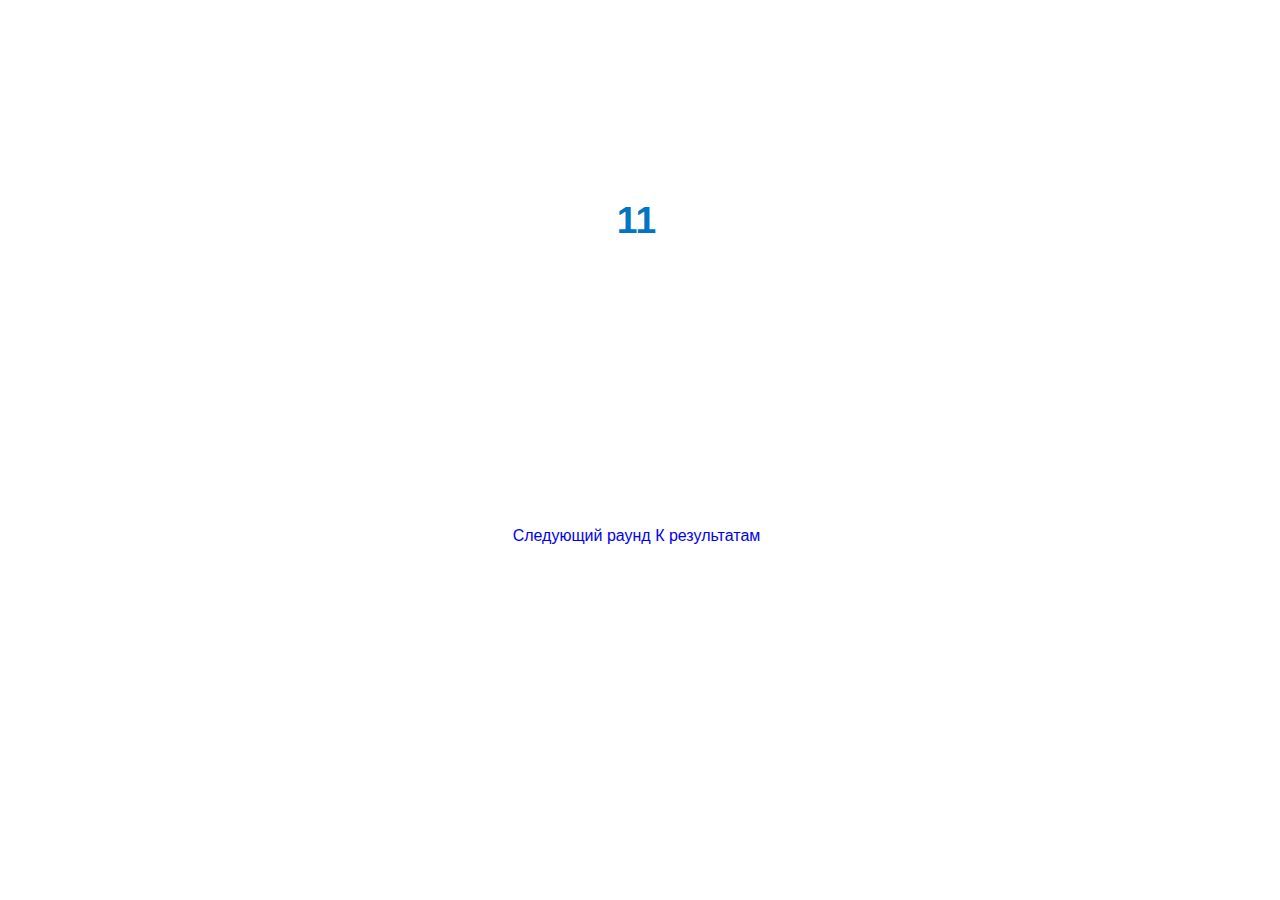
==== count.html @ a2e318bd "counts and results pages added" ====
<html>
<head>
    <meta charset="utf-8">
     <meta name="viewport" content="width=device-width, initial-scale=1.0, maximum-scale=1.0">
    <link rel="stylesheet" type="text/css" href="css/count.css">
    <link rel="stylesheet" type="text/css" href="css/global.css">
    <script src="js/global.js"></script>
    <script src="js/count.js"></script>
</head>
<body>
    <h2 id=wordCount>11</h2>
    <table id="results" class = "words" align=center>
    </table>
    <a href="game.html" id="nextRound">Следующий раунд</a>
    <a href="results.html" id="finals">К результатам</a>
</body>
<script>
//   var store = new Store();
  // alert(JSON.stringify(store.getWordResult()))
  loadResults()
</script>
</html>
---- css/count.css ----
#wordCount{
    font-size: 28pt;
    color: rgb(0,117,196);
    padding-top:15%;
}

.words {
    padding-top: 20%; 
}

.word {
    padding-left: 0px;
    padding-right: 40px;
    font-size: 22pt;
    color: rgb(0,117,196)
}

.check {
    padding-left: 20%;
    font-size: 28pt;
}
---- css/global.css ----
@font-face { 
    font-family: Lobster; 
    src: url("res/Fonts/Lobster-Regular.ttf"); 
}

html{
    margin-left: -7px;
}

* {
    text-align: center;
    font-family: sans-serif;
}

td {
    text-align: left;
}

a {
    text-decoration: none;
}

.Start {
    position: fixed;
    color: rgb(83, 199, 235);
    font-weight: lighter;
    margin: 15px;
    background-color: White;
    top: 75%;
    left: 50%;
    transform: translate(-50%, -50%);
}
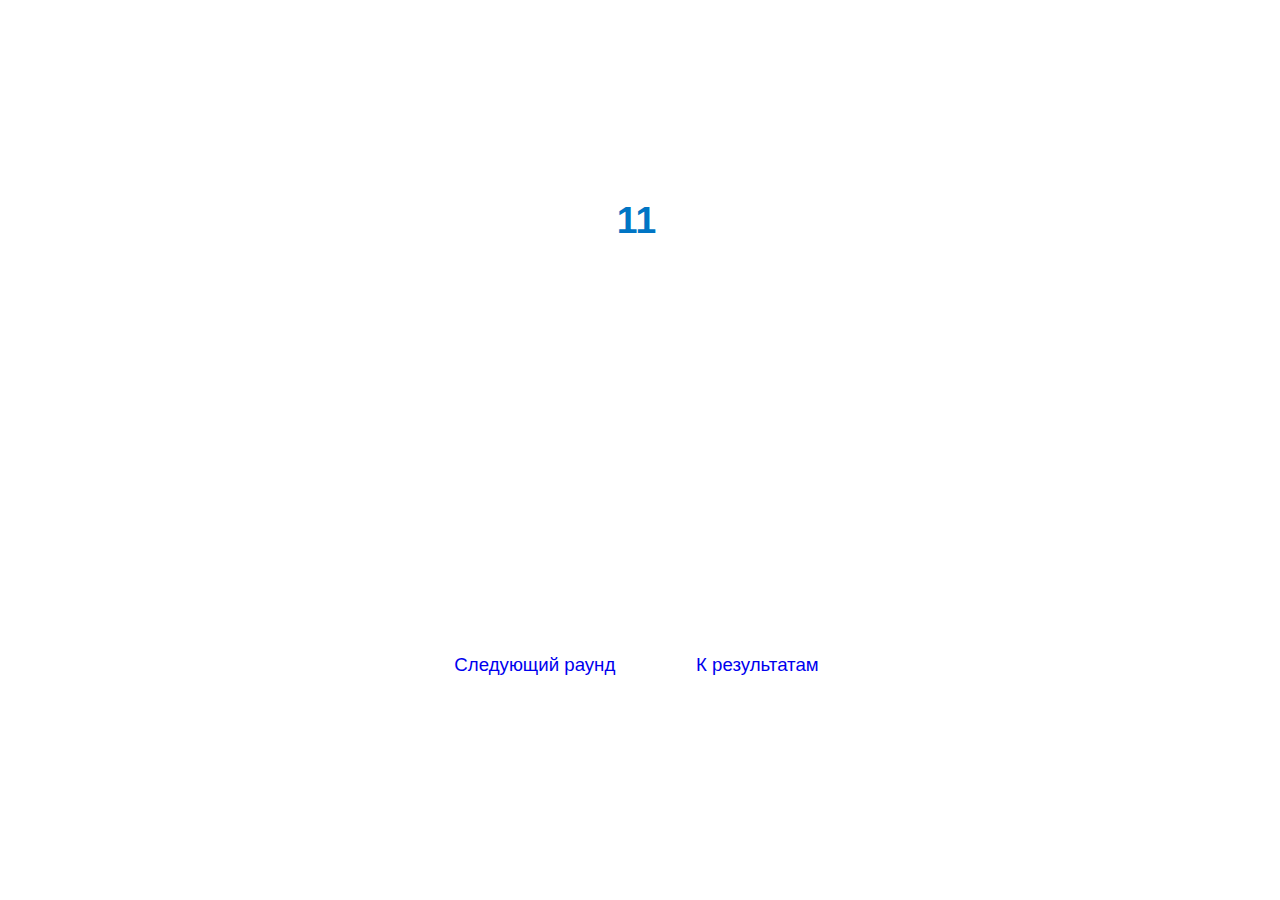
==== commit 25a4c535: "Improved UI. Though have js issues" ====
--- a/count.html
+++ b/count.html
@@ -11,8 +11,10 @@
     <h2 id=wordCount>11</h2>
     <table id="results" class = "words" align=center>
     </table>
-    <a href="game.html" id="nextRound">Следующий раунд</a>
-    <a href="results.html" id="finals">К результатам</a>
+    <div class="controls">
+        <a href="game.html" id="nextRound">Следующий раунд</a>
+        <a href="results.html" id="finals">К результатам</a>
+    </div>
 </body>
 <script>
 //   var store = new Store();
--- a/css/count.css
+++ b/css/count.css
@@ -1,4 +1,5 @@
 #wordCount{
+    text-align: center;
     font-size: 28pt;
     color: rgb(0,117,196);
     padding-top:15%;
@@ -19,3 +20,13 @@
     padding-left: 20%;
     font-size: 28pt;
 }
+
+.controls {
+    margin-top: 10%;
+    text-align: center;
+}
+
+.controls a {
+    font-size: 14pt;
+    margin: 3%
+}--- a/css/global.css
+++ b/css/global.css
@@ -8,7 +8,6 @@
 }
 
 * {
-    text-align: center;
     font-family: sans-serif;
 }
 
@@ -20,14 +19,10 @@
     text-decoration: none;
 }
 
-.Start {
-    position: fixed;
-    color: rgb(83, 199, 235);
-    font-weight: lighter;
-    margin: 15px;
-    background-color: White;
-    top: 75%;
-    left: 50%;
-    transform: translate(-50%, -50%);
+a:hover {
+    text-decoration: none;
 }
 
+.center {
+    text-align: center;
+}